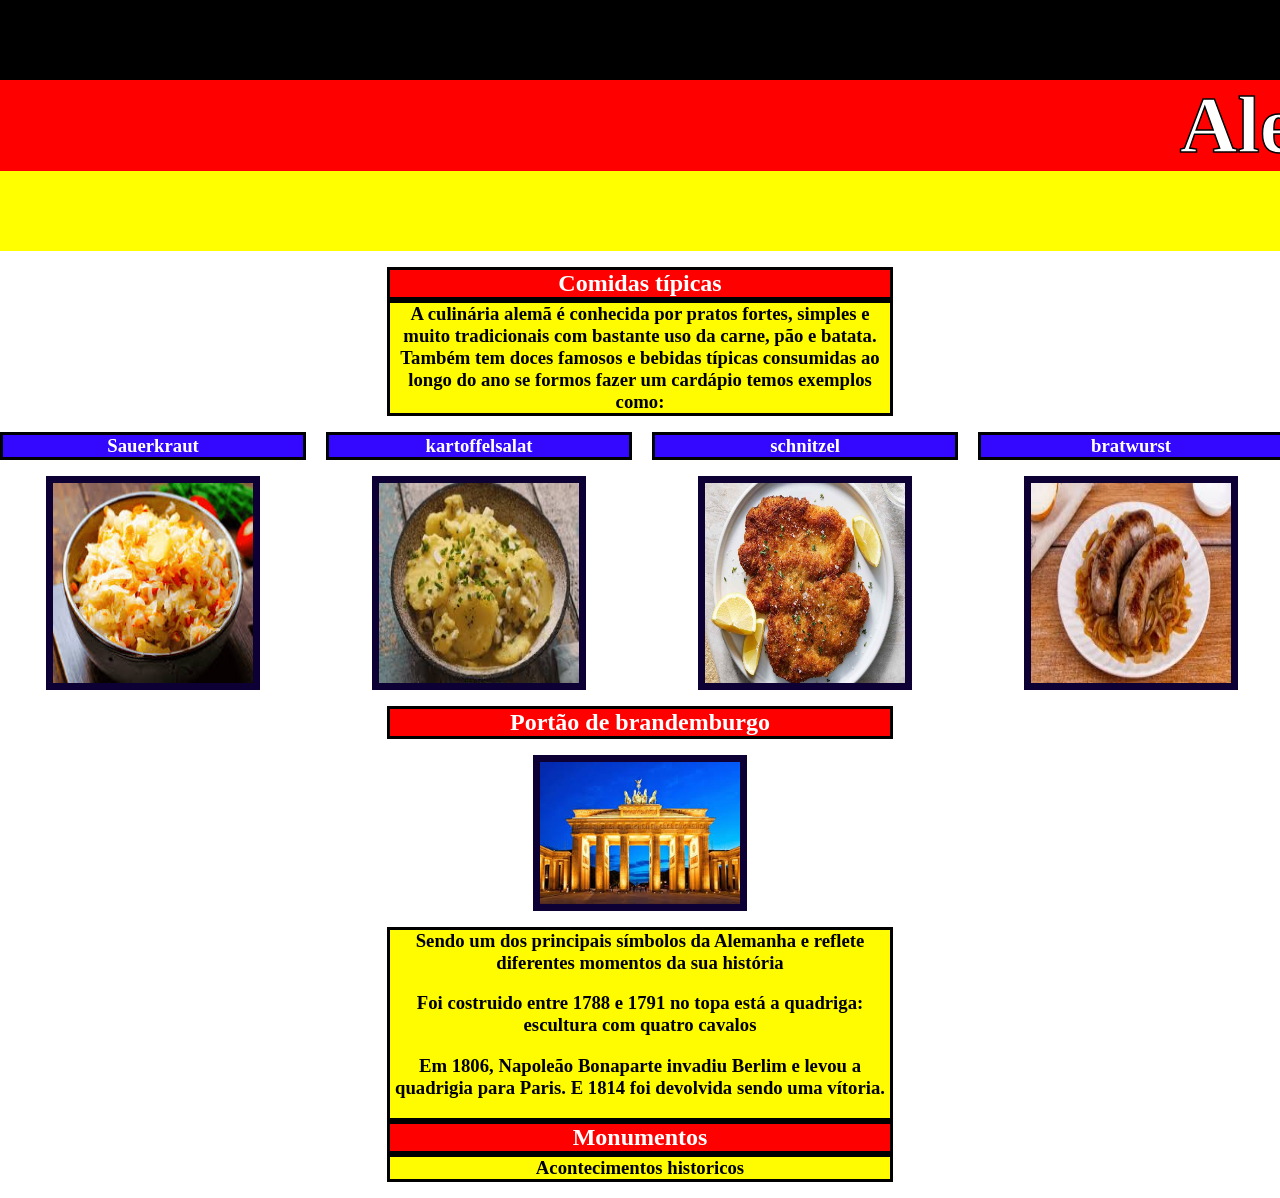
==== pagina3.html @ 9b1811a8 "init: primeiro commit" ====
<html>

<head>
 <meta charset="UTF-8">
 <title> Pagina2</title>
 <link rel="stylesheet" href="style.css">

</head>

<body>

 <hr size="80px" color="black">
 <h1> <marquee with bgcolor="red"> Alendomanha </marquee> </h1>
<hr size="80px" color="yellow">
<p>
 <h2 class="FEIJOADA"> Comidas típicas </h2>
 <h3> A culinária alemã é conhecida por pratos fortes, simples e muito tradicionais 
  com bastante uso da carne, pão e batata.
   Também tem doces famosos e bebidas típicas consumidas ao longo do ano se formos
    fazer um cardápio temos exemplos como: </h3>
<div class="container">
 
 <div class="item">
<p>
  <h3 class="bolonhesa"> Sauerkraut </h3>
</p>
  <img src="imagens/comida1.jpg" width="200" height="200" onclick="toggleInfo(this)"> 
  <div class="info">repolho fermentado (crucrute),bem tradicional </div>

 </div>

 <div class="item">
<p>
  <h3 class="bolonhesa"> kartoffelsalat </h3>
</p>
  <img src="imagens/comida2.jpg" width="200" height="200" onclick="toggleInfo(this)"> 
  <div class="info">salada de batata, pode ser feita com maionese ou vinagre</div>

 </div>

 <div class="item">
<p>
  <h3 class="bolonhesa"> schnitzel </h3>
</p>
  <img src="imagens/comida3.jpg" width="200" height="200" onclick="toggleInfo(this)"> 
  <div class="info">Carne empadanada e frita, geralmente de porco ou vitelas</div>

 </div>

<div class="item">
<p>
 <h3 class="bolonhesa"> bratwurst </h3>
</p>
 <img src="imagens/comida4.jpg" width="200" height="200" onclick="toggleInfo(this)" > 
<div class="info">Salsicha grelhada tradicional alemã</div>

 </div>

<div class="item">
<p>
 <h3 class="bolonhesa"> pretzel </h3>
</p>
 <img src="imagens/comida5.jpg" width="200" height="200" onclick="toggleInfo(this)" > 
<div class="info">pão em formato de nõ, com casca salgada e crocante.</div>

 </div>

<div class="item">
<p>
 <h3 class="bolonhesa"> bauernbrot </h3>
</p>
 <img src="imagens/comida6.jpg" width="200" height="200" onclick="toggleInfo(this)"> 
<div class="info">pão rustico alemão, feito com centeio e trigo.</div>

 </div>

 <div class="item">
<p>
 <h3 class="bolonhesa"> apfelstrudel </h3>
</p>
 <img src="imagens/comida7.jpg" width="200" height="200" onclick="toggleInfo(this)"> 
<div class="info">massa fna recheada com maçã, canela e uvas-passas.</div>

 </div>

 <div class="item">
<p>
 <h3 class="bolonhesa"> Shwarzwälder Kirschtorte </h3>
</p>
 <img src="imagens/comida8.jpg" width="200" height="200" onclick="toggleInfo(this)"> 
<div class="info">torta Floresta Negra com chocolate, chantily e cereja.</div>

 </div>

 <div class="item">
<p>
 <h3 class="bolonhesa"> cerveja alemã </h3>
</p>
 <img src="imagens/comida9.jpg" width="200" height="200" onclick="toggleInfo(this)"> 
<div class="info">famosa muldialmente com vários estilos regionais.</div>

 </div>

 <div class="item">
<p>
 <h3 class="bolonhesa"> Glühwein </h3>
</p>
 <img src="imagens/comida10.jpg" width="200" height="200" onclick="toggleInfo(this)"> 
<div class="info">vinho quente com especiarias,comum no inverno.</div>

 </div>

</div>
 
<p>
 <h2 class="FEIJOADA"> Portão de brandemburgo </h2>
 <p>
 <img class="strogonoff" src="imagens/portao.jpg">
 <p>
 <h3> Sendo um dos principais símbolos da Alemanha e reflete diferentes momentos da sua história
  <p>Foi costruido entre 1788 e 1791 no topa está a quadriga: escultura com quatro cavalos</p>
  <p>Em 1806, Napoleão Bonaparte invadiu Berlim e levou a quadrigia para Paris. E 1814 foi devolvida sendo uma vítoria.</p> </h3>

  <h2 class="FEIJOADA"> Monumentos </h2>
 <h3> Acontecimentos historicos </h3>

<p>

<script>
function toggleInfo(img) {
  let info = img.nextElementSibling;

  if (info.style.display === "block") {
    info.style.display = "none";
  } else {
    info.style.display = "block";
  }
}
</script>

</body>
</html>
---- style.css ----
body {
  background-image: url('/projeto/imagens/fundo.jpg');
  background-repeat: no-repeat;
  background-size: cover;
  
  border: 10px solid: lightred; 
    min-height: 95vh;         
    margin: 0.1px;  
}

.FEIJOADA {
 background-color: red;
 color: white;
 text-align: center;
 width: 500px;
 margin: auto;
 border: 3px solid black;
}

img{

 border: 7px solid rgb(12, 0, 53); 
}

h4 {
 color: rgb(183, 197, 237);
 text-align: center;
  background-color: rgb(14, 1, 57);
 text-align: center;
 width: 200px;
 margin: auto;
}

h3 {
 background-color: rgb(255, 251, 0);
 color: rgb(0, 0, 0);
 text-align: center;
 width: 500px;
 margin: auto;
 border: 3px solid black;
}

.bolonhesa {
 background-color: rgb(52, 7, 255);
 color: white;
 text-align: center;
 width: 300px;
 margin: auto;
 border: 3px solid black;
}

p{
  text-align: center;
}

h2 {
 color: black;
 text-align: center;
}

.FAROFA {
 width: 500px;
 margin: 20;
 margin-left: auto;
 margin-right: auto;
 border: 3px solid black;
 background-color: white;
 }

h1 {
  background-color: red;
   font-size: 80px;
  color: white;
   text-align: center;
  -webkit-text-stroke-width: 1.5px;
  -webkit-text-stroke-color: rgb(0, 0, 0);
 margin: 0;
}

hr { margin: 0;
}

.strogonoff {
width: 200px;
 display: block;
 margin-left: auto;
 margin-right: auto;
}

.container {
display: flex;
-ms-overflow-style: none;
  scrollbar-width: none;
overflow-x: scroll;
  gap: 20px;
}

.ats {
display: flex;
gap: 20px;
justify-content: center;
}

.item {
  text-align: center;
}


.info {
  display: none;
  margin-top: 20px;
      color: black;
  background: lightblue;
}

.Picanha {
      cursor: pointer;
    }
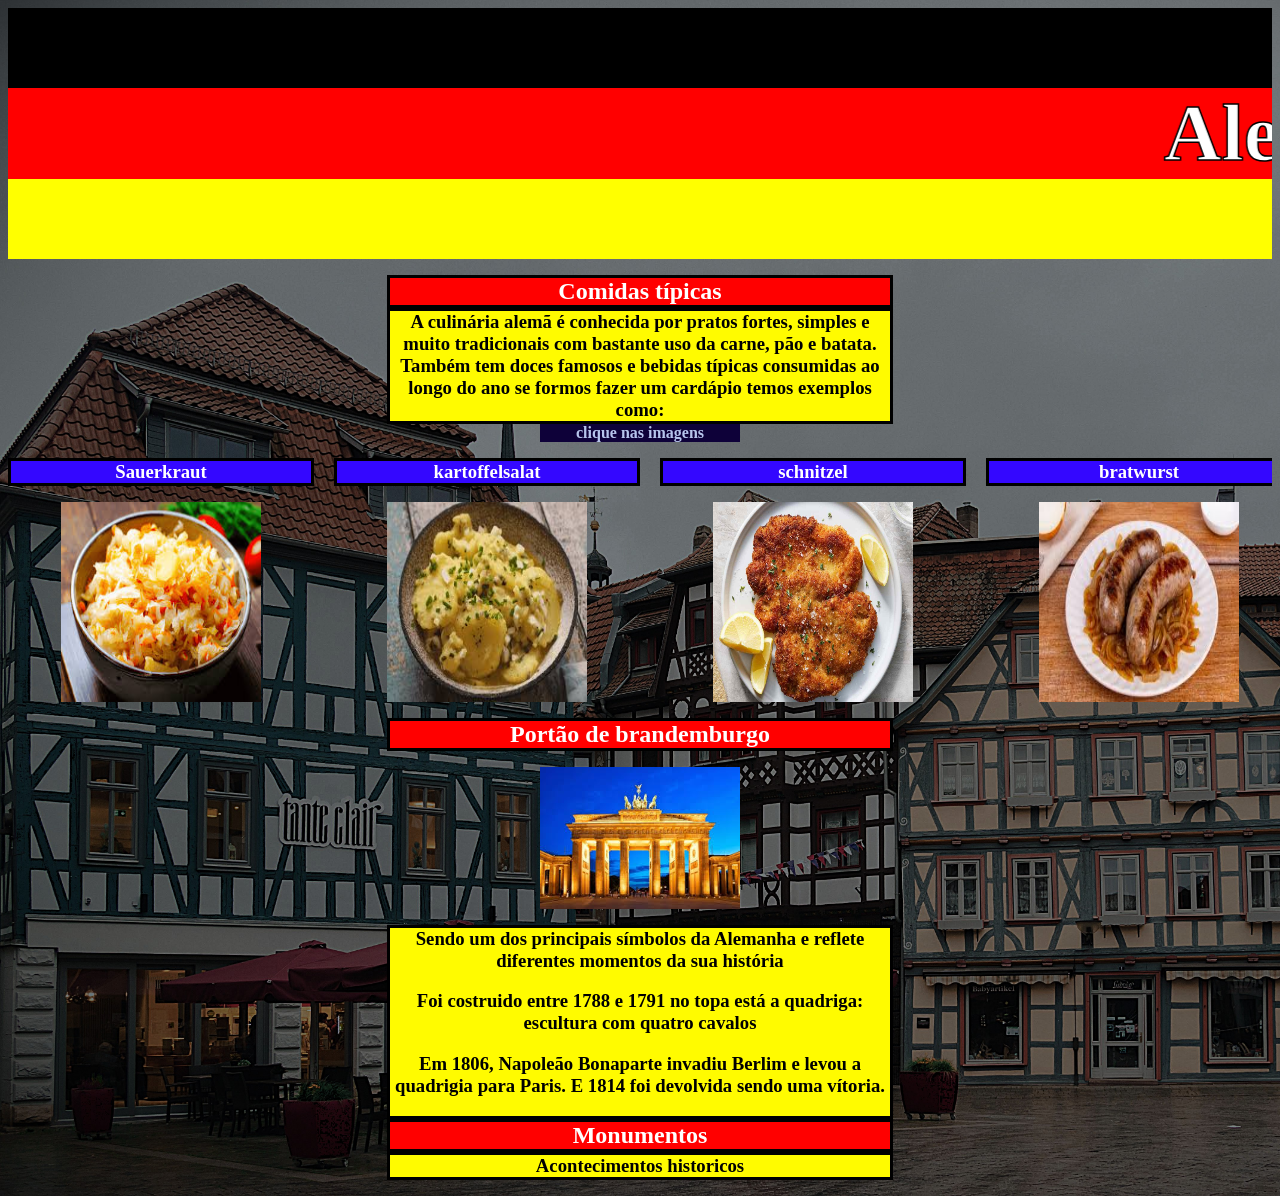
==== commit fab5fc9f: "Update pagina3.html" ====
--- a/pagina3.html
+++ b/pagina3.html
@@ -18,6 +18,7 @@
   com bastante uso da carne, pão e batata.
    Também tem doces famosos e bebidas típicas consumidas ao longo do ano se formos
     fazer um cardápio temos exemplos como: </h3>
+ <h4>clique nas imagens</h4>
 <div class="container">
  
  <div class="item">
@@ -139,4 +140,4 @@
 </script>
 
 </body>
-</html>+</html>
--- a/style.css
+++ b/style.css
@@ -1,11 +1,8 @@
 body {
-  background-image: url('/projeto/imagens/fundo.jpg');
+  background-image: url('imagens/fundo.jpg');
   background-repeat: no-repeat;
   background-size: cover;
   
-  border: 10px solid: lightred; 
-    min-height: 95vh;         
-    margin: 0.1px;  
 }
 
 .FEIJOADA {
@@ -17,10 +14,13 @@
  border: 3px solid black;
 }
 
-img{
-
- border: 7px solid rgb(12, 0, 53); 
-}
+ .container-video {
+    display: flex; 
+    flex-direction: column; 
+    align-items: center; 
+    gap: 20px;
+    padding: 20px;           
+  }
 
 h4 {
  color: rgb(183, 197, 237);
@@ -89,8 +89,6 @@
 
 .container {
 display: flex;
--ms-overflow-style: none;
-  scrollbar-width: none;
 overflow-x: scroll;
   gap: 20px;
 }
